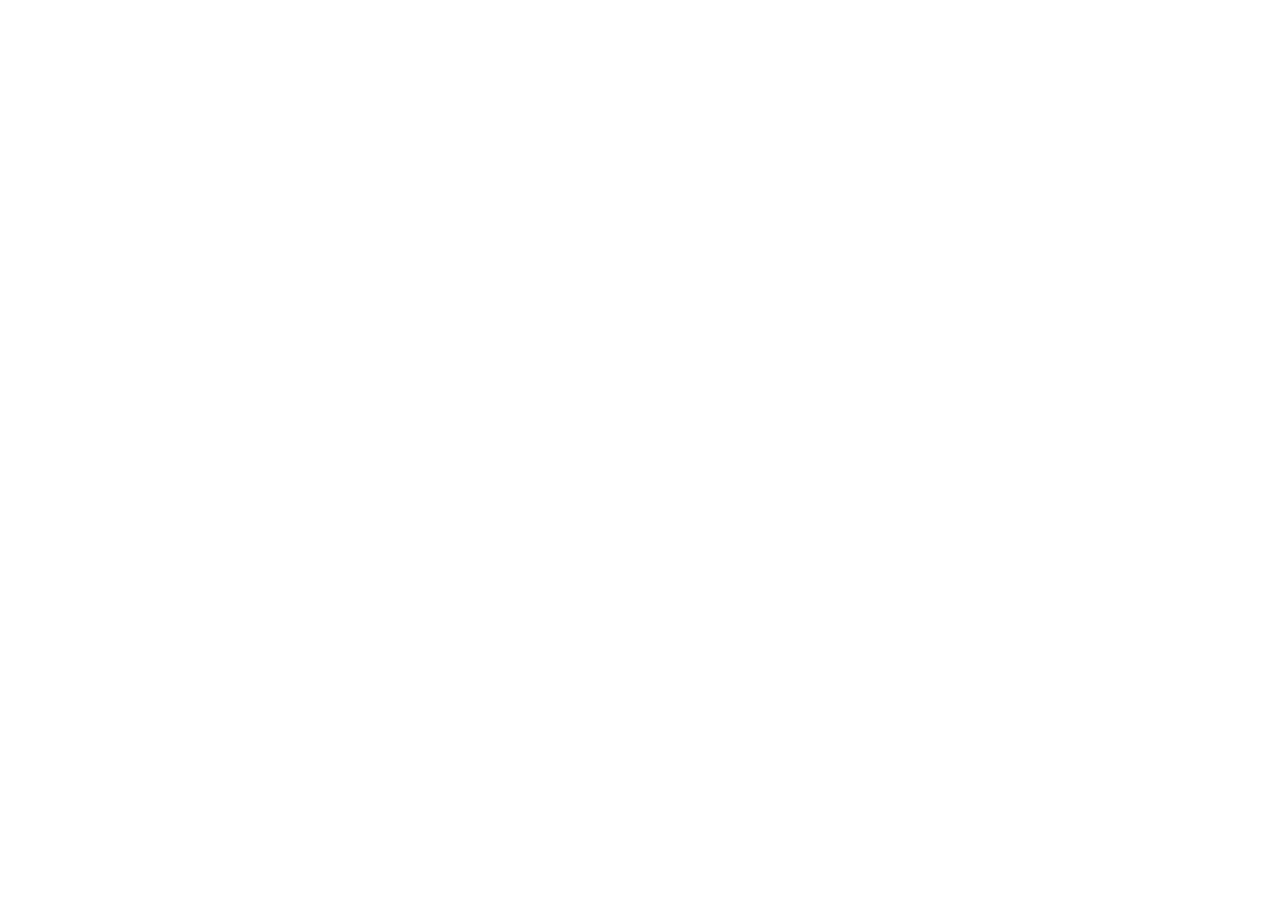
==== public/index.html @ 02cbdbf1 "Created "index.html"" ====
<!DOCTYPE html>
<html lang="en">

<head>
    <meta charset="UTF-8">
    <meta name="viewport" content="width=device-width, initial-scale=1.0">
    <link rel="stylesheet" href="../src/styles/main.css">
    <title>myrasfy.dev</title>
</head>

<body>

</body>

</html>
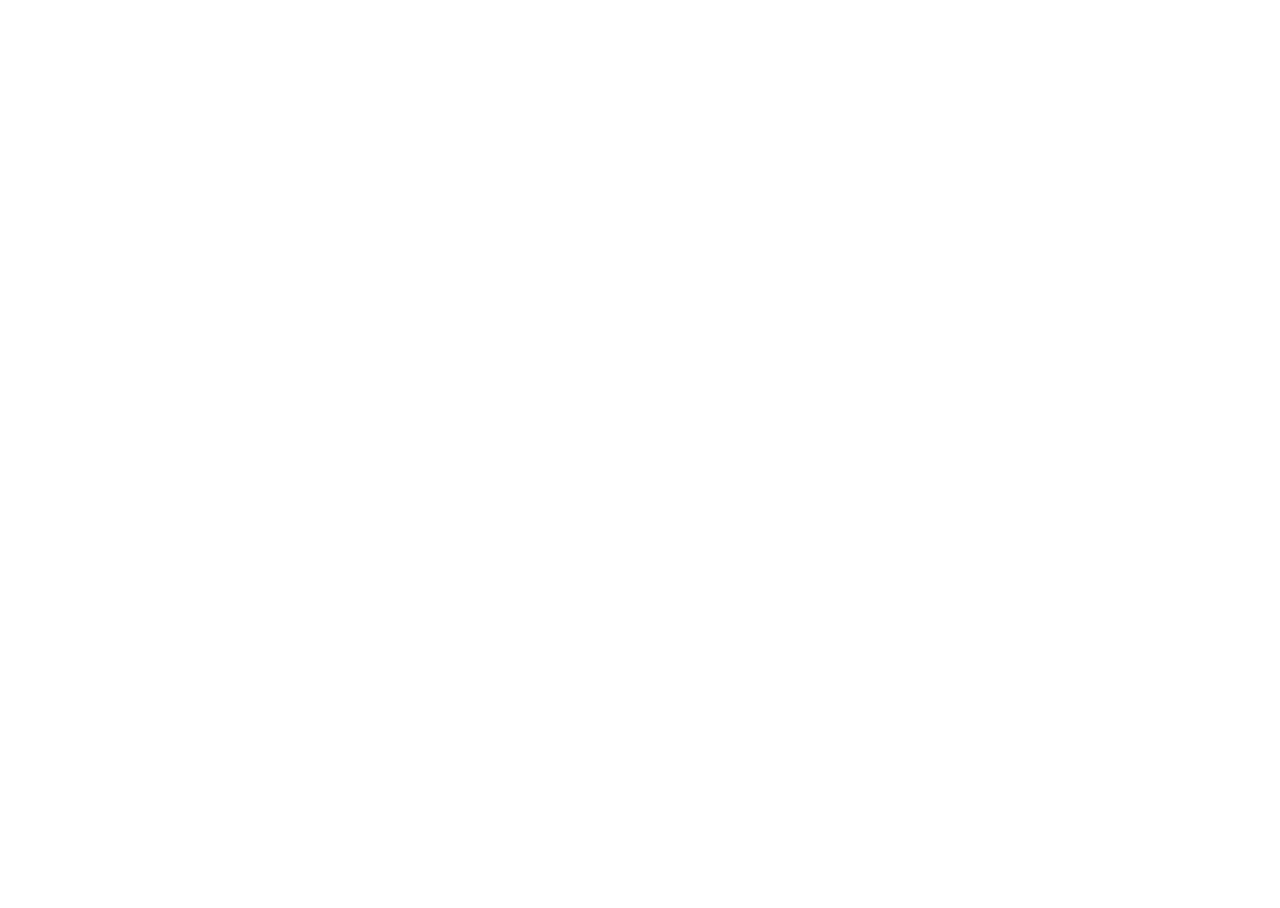
==== commit d5cf4971: "Added "favicon.ico"" ====
--- a/public/index.html
+++ b/public/index.html
@@ -5,6 +5,7 @@
     <meta charset="UTF-8">
     <meta name="viewport" content="width=device-width, initial-scale=1.0">
     <link rel="stylesheet" href="../src/styles/main.css">
+    <link rel="shortcut icon" href="./assets/favicon.ico" type="image/x-icon">
     <title>myrasfy.dev</title>
 </head>
 
--- a/src/styles/main.css
+++ b/src/styles/main.css
@@ -0,0 +1,82 @@
+/* CSS RESET */
+
+*,
+*::before,
+*::after {
+    box-sizing: border-box;
+}
+
+html {
+    -moz-text-size-adjust: none;
+    -webkit-text-size-adjust: none;
+    text-size-adjust: none;
+}
+
+body,
+h1,
+h2,
+h3,
+h4,
+p,
+figure,
+blockquote,
+dl,
+dd {
+    margin-block-end: 0;
+}
+
+ul[role='list'],
+ol[role='list'] {
+    list-style: none;
+}
+
+body {
+    min-height: 100vh;
+    line-height: 1.5;
+}
+
+h1,
+h2,
+h3,
+h4,
+button,
+input,
+label {
+    line-height: 1.1;
+}
+
+h1,
+h2,
+h3,
+h4 {
+    text-wrap: balance;
+}
+
+a:not([class]) {
+    text-decoration-skip-ink: auto;
+    color: currentColor;
+}
+
+img,
+picture {
+    max-width: 100%;
+    display: block;
+}
+
+input,
+button,
+textarea,
+select {
+    font-family: inherit;
+    font-size: inherit;
+}
+
+textarea:not([rows]) {
+    min-height: 10em;
+}
+
+:target {
+    scroll-margin-block: 5ex;
+}
+
+/* MY STYLE */
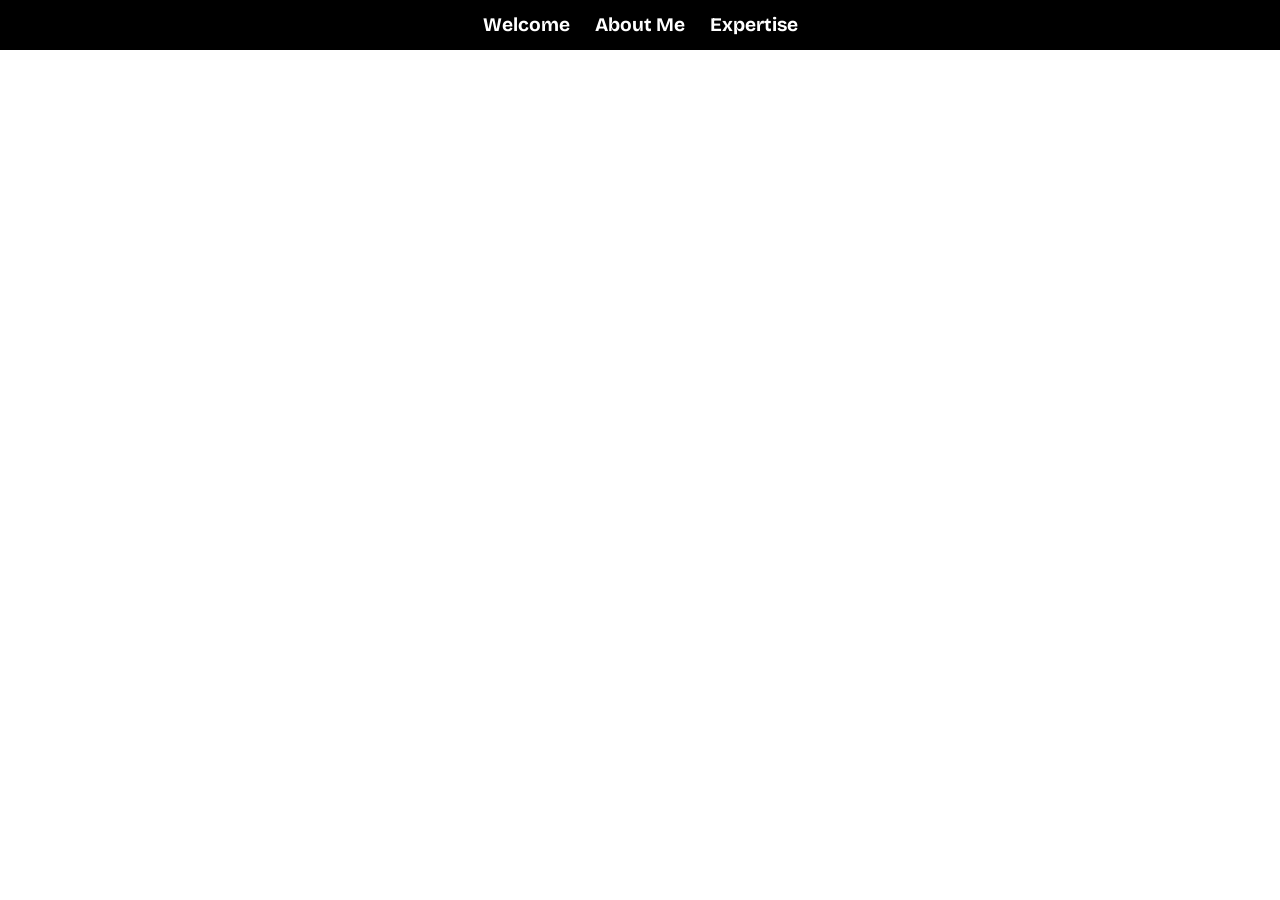
==== commit a4d346ec: "Added navbar" ====
--- a/public/index.html
+++ b/public/index.html
@@ -10,7 +10,26 @@
 </head>
 
 <body>
-
+    <header>
+        <nav class="navbar">
+            <ul>
+                <li><a href="#welcome">Welcome</a></li>
+                <li><a href="#aboutme">About Me</a></li>
+                <li><a href="#expertise">Expertise</a></li>
+            </ul>
+        </nav>
+    </header>
+    <main>
+        <section id="welcome">
+        </section>
+        <section id="aboutme">
+        </section>
+        <section id="expertise">
+        </section>
+    </main>
+    <footer>
+    </footer>
+    <script src="../src/scripts/loadAnimation.js"></script>
 </body>
 
 </html>
--- a/src/styles/main.css
+++ b/src/styles/main.css
@@ -1,82 +1,202 @@
 /* CSS RESET */
 
-*,
-*::before,
-*::after {
-    box-sizing: border-box;
-}
-
-html {
-    -moz-text-size-adjust: none;
-    -webkit-text-size-adjust: none;
-    text-size-adjust: none;
-}
-
+html,
 body,
+div,
+span,
+applet,
+object,
+iframe,
 h1,
 h2,
 h3,
 h4,
+h5,
+h6,
 p,
+blockquote,
+pre,
+a,
+abbr,
+acronym,
+address,
+big,
+cite,
+code,
+del,
+dfn,
+em,
+img,
+ins,
+kbd,
+q,
+s,
+samp,
+small,
+strike,
+strong,
+sub,
+sup,
+tt,
+var,
+b,
+u,
+i,
+center,
+dl,
+dt,
+dd,
+ol,
+ul,
+li,
+fieldset,
+form,
+label,
+legend,
+table,
+caption,
+tbody,
+tfoot,
+thead,
+tr,
+th,
+td,
+article,
+aside,
+canvas,
+details,
+embed,
 figure,
+figcaption,
+footer,
+header,
+hgroup,
+menu,
+nav,
+output,
+ruby,
+section,
+summary,
+time,
+mark,
+audio,
+video {
+    margin: 0;
+    padding: 0;
+    border: 0;
+    vertical-align: baseline;
+    text-decoration: none;
+}
+
+article,
+aside,
+details,
+figcaption,
+figure,
+footer,
+header,
+hgroup,
+menu,
+nav,
+section {
+    display: block;
+}
+
+body {
+    line-height: 1;
+}
+
+ol,
+ul {
+    list-style: none;
+}
+
 blockquote,
-dl,
-dd {
-    margin-block-end: 0;
-}
-
-ul[role='list'],
-ol[role='list'] {
-    list-style: none;
+q {
+    quotes: none;
+}
+
+blockquote:before,
+blockquote:after,
+q:before,
+q:after {
+    content: '';
+    content: none;
+}
+
+table {
+    border-collapse: collapse;
+    border-spacing: 0;
+}
+
+/* MY STYLE */
+
+@font-face {
+    font-family: "BricolageGrotesque";
+    src: url("../fonts/bricolageGrotesque.ttf");
 }
 
 body {
-    min-height: 100vh;
-    line-height: 1.5;
+    font-family: "BricolageGrotesque";
 }
 
 h1,
 h2,
 h3,
 h4,
-button,
-input,
-label {
-    line-height: 1.1;
-}
-
-h1,
-h2,
-h3,
-h4 {
-    text-wrap: balance;
-}
-
-a:not([class]) {
-    text-decoration-skip-ink: auto;
-    color: currentColor;
-}
-
-img,
-picture {
-    max-width: 100%;
-    display: block;
-}
-
-input,
-button,
-textarea,
-select {
-    font-family: inherit;
-    font-size: inherit;
-}
-
-textarea:not([rows]) {
-    min-height: 10em;
-}
-
-:target {
-    scroll-margin-block: 5ex;
-}
-
-/* MY STYLE */+h5,
+h6,
+p {
+    font-family: "BricolageGrotesque";
+}
+
+.navbar {
+    background-color: #000000;
+    width: 100%;
+    height: 50px;
+    display: flex;
+    align-items: center;
+    justify-content: center;
+}
+
+.navbar ul {
+    display: flex;
+    justify-content: center;
+    gap: 25px;
+    font-weight: 700;
+    font-size: larger;
+}
+
+.navbar a {
+    display: flex;
+    align-items: center;
+    height: 40px;
+    color: #ffffff;
+    border-radius: 3px;
+    position: relative;
+    z-index: 1;
+    overflow: hidden;
+}
+
+.navbar a:hover {
+    color: black;
+}
+
+.navbar a:after {
+    content: "";
+    background: white;
+    position: absolute;
+    z-index: -1;
+    left: -20%;
+    right: -20%;
+    top: 0;
+    bottom: 0;
+    transform: skewX(-45deg) scale(0, 1);
+    transition: all 0.5s;
+}
+
+.navbar a:hover:after {
+    transform: skewX(-45deg) scale(1, 1);
+    -webkit-transition: all 0.5s;
+    transition: all 0.5s;
+}
